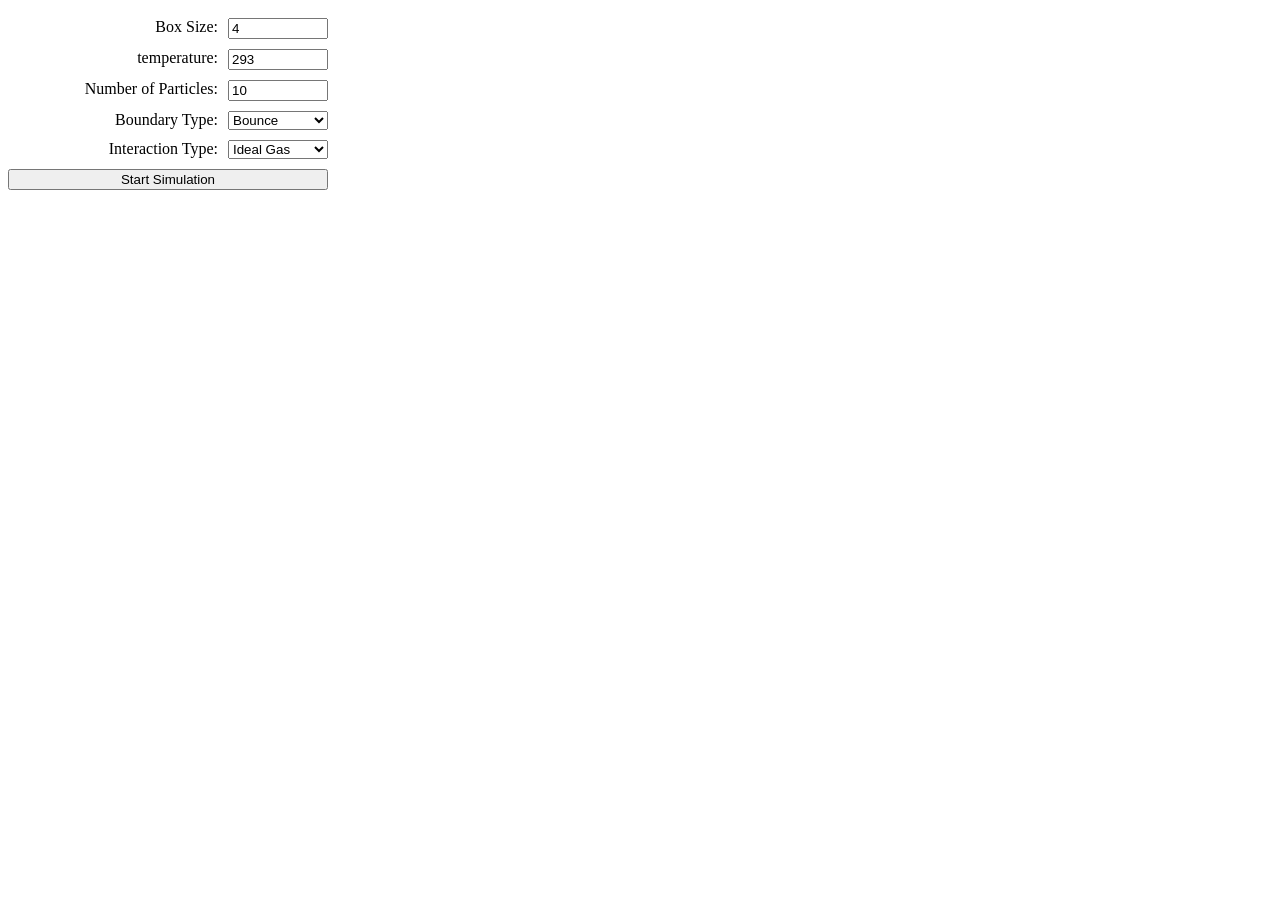
==== particle-fyq.html @ 321ea61f "temp start at 293" ====
<!DOCTYPE html>
<html lang="en">
    <head>
        <meta charset="UTF-8">
        <meta name="viewport" content="width=device-width, initial-scale=1, shrink-to-fit=no">
        <title>Particle Simulation</title>
        <style>
            #canvasContainer {
                overflow: auto;
                margin-top: 10px;
            }
        </style>
    </head>
    <body>
        <div style="display: grid; grid-template-columns: 1fr 100px; grid-template-rows: repeat(6, auto); gap: 10px;
         width: 320px; height: 100px;">
            <label for="boxSize" style="grid-column: 1; grid-row: 2; text-align: right;">Box Size:</label>
            <input type="number" id="boxSize" min="0" value="4" style="grid-column: 2; grid-row: 2;">

            <label for="temperature" style="grid-column: 1; grid-row: 3; text-align: right;">temperature:</label>
            <input type="number" id="temperature" min="0" value="293" style="grid-column: 2; grid-row: 3;">

            <label for="numParticles" style="grid-column: 1; grid-row: 4; text-align: right;">Number of Particles:</label>
            <input type="number" id="numParticles" min="0" value="10" style="grid-column: 2; grid-row: 4;">
            
            <label for="boundaryType" style="grid-column: 1; grid-row: 5; text-align: right;">Boundary Type:</label>
            <select id="boundaryType" style="grid-column: 2; grid-row: 5;">
                <option value="0">Bounce</option>
                <option value="1">Wrap</option>
            </select>
            
            <label for="interactionType" style="grid-column: 1; grid-row: 6; text-align: right;">Interaction Type:</label>
            <select id="interactionType" style="grid-column: 2; grid-row: 6;">
                <option value="0">Ideal Gas</option>
                <option value="1">Collision</option>
            </select>
            
            <button id="startSimulation" style="grid-column: 1 / span 2; grid-row: 7;">Start Simulation</button>
        </div>
        <div id="canvasContainer"></div>
        <script src="js/ParticleSimulate-fyq.js"></script>
    </body>
</html>
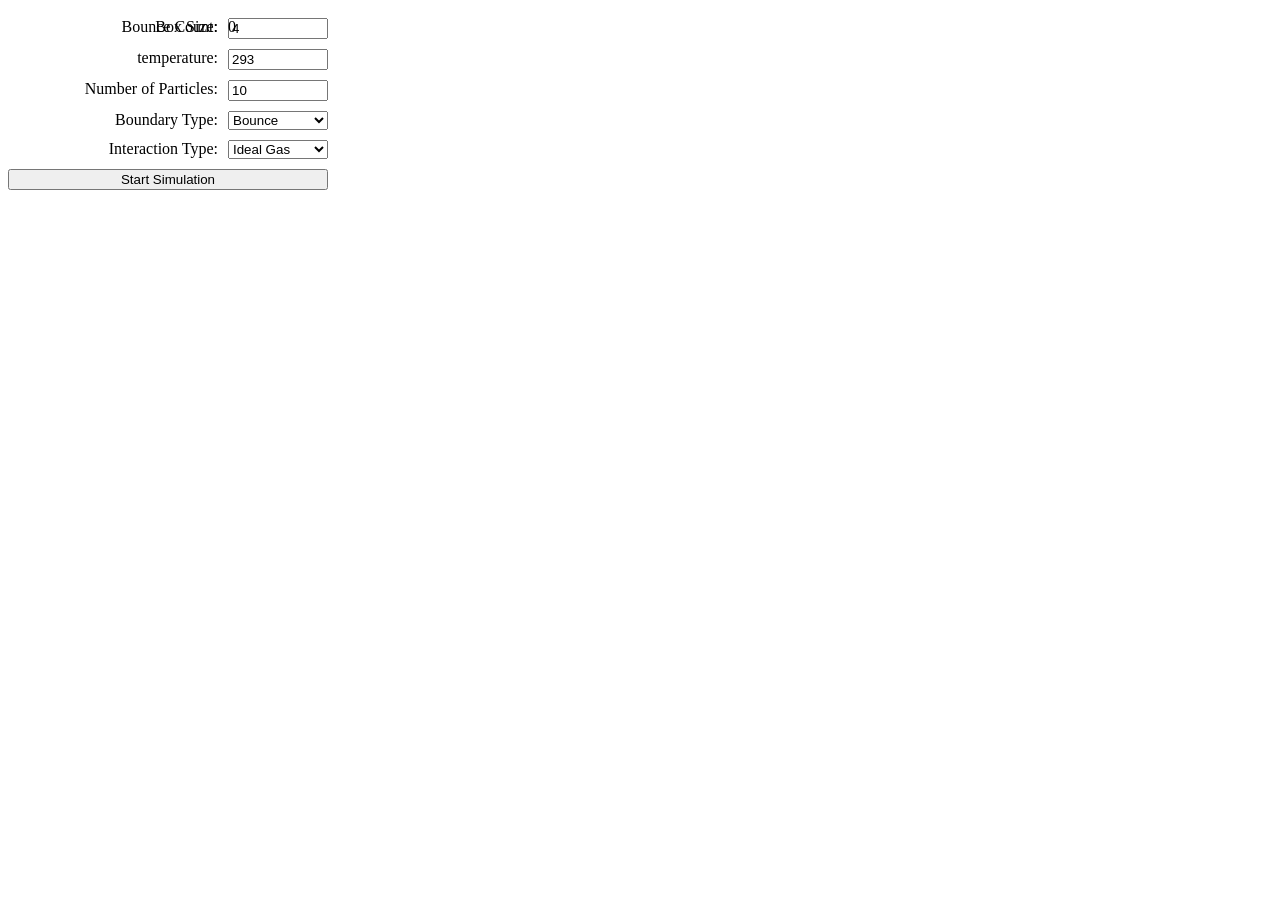
==== commit a174ad9b: "numupdate" ====
--- a/particle-fyq.html
+++ b/particle-fyq.html
@@ -36,6 +36,10 @@
             </select>
             
             <button id="startSimulation" style="grid-column: 1 / span 2; grid-row: 7;">Start Simulation</button>
+
+            <label for="Bounce_Count" style="grid-column: 1; grid-row: 2; text-align: right;">Bounce Count:</label>
+            <span id="Bounce_Count" style="grid-column: 2; grid-row: 2;">0</span>
+            
         </div>
         <div id="canvasContainer"></div>
         <script src="js/ParticleSimulate-fyq.js"></script>
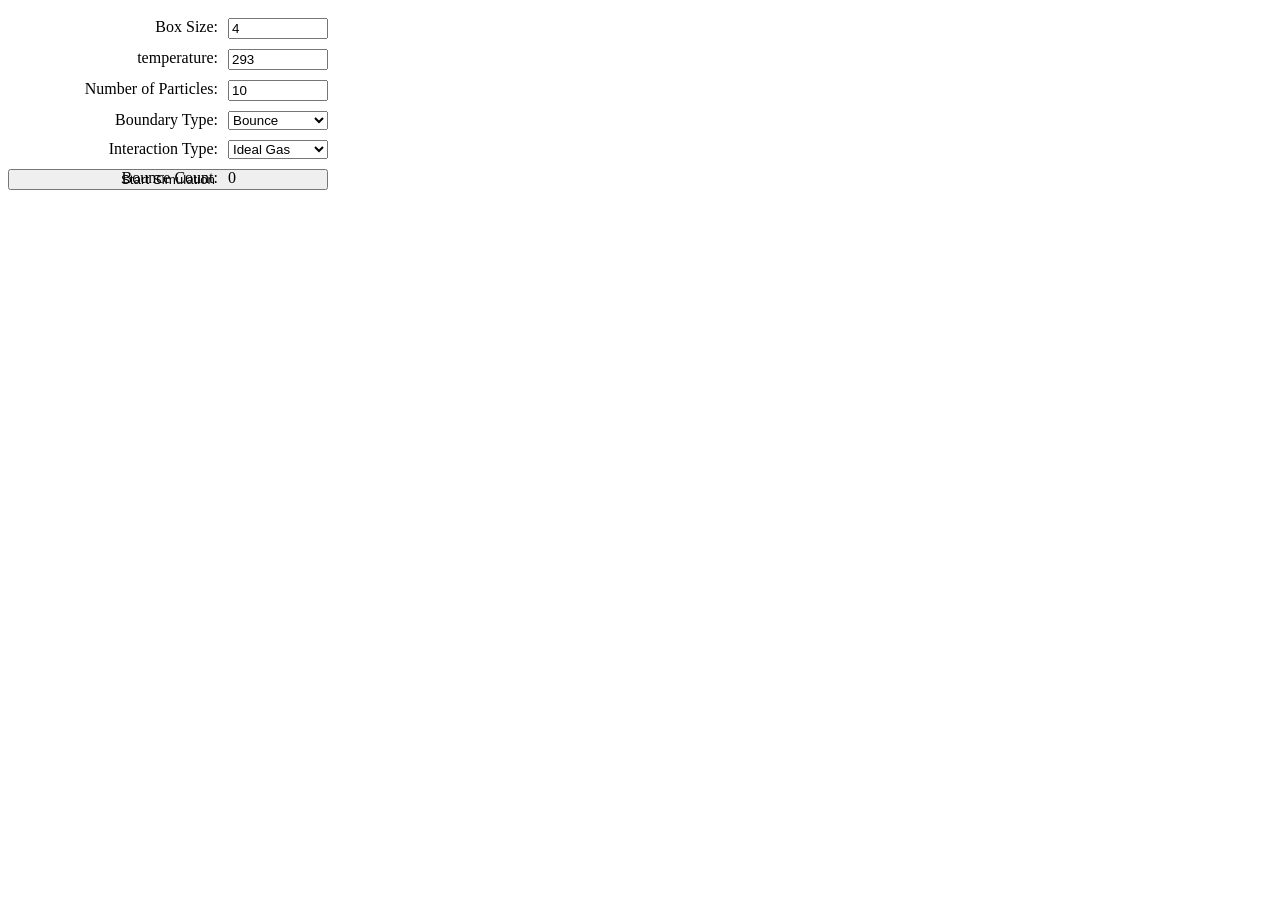
==== commit de588c1d: "num_update" ====
--- a/particle-fyq.html
+++ b/particle-fyq.html
@@ -37,8 +37,8 @@
             
             <button id="startSimulation" style="grid-column: 1 / span 2; grid-row: 7;">Start Simulation</button>
 
-            <label for="Bounce_Count" style="grid-column: 1; grid-row: 2; text-align: right;">Bounce Count:</label>
-            <span id="Bounce_Count" style="grid-column: 2; grid-row: 2;">0</span>
+            <label for="Bounce_Count" style="grid-column: 1; grid-row: 7; text-align: right;">Bounce Count:</label>
+            <span id="Bounce_Count" style="grid-column: 2; grid-row: 7;">0</span>
             
         </div>
         <div id="canvasContainer"></div>
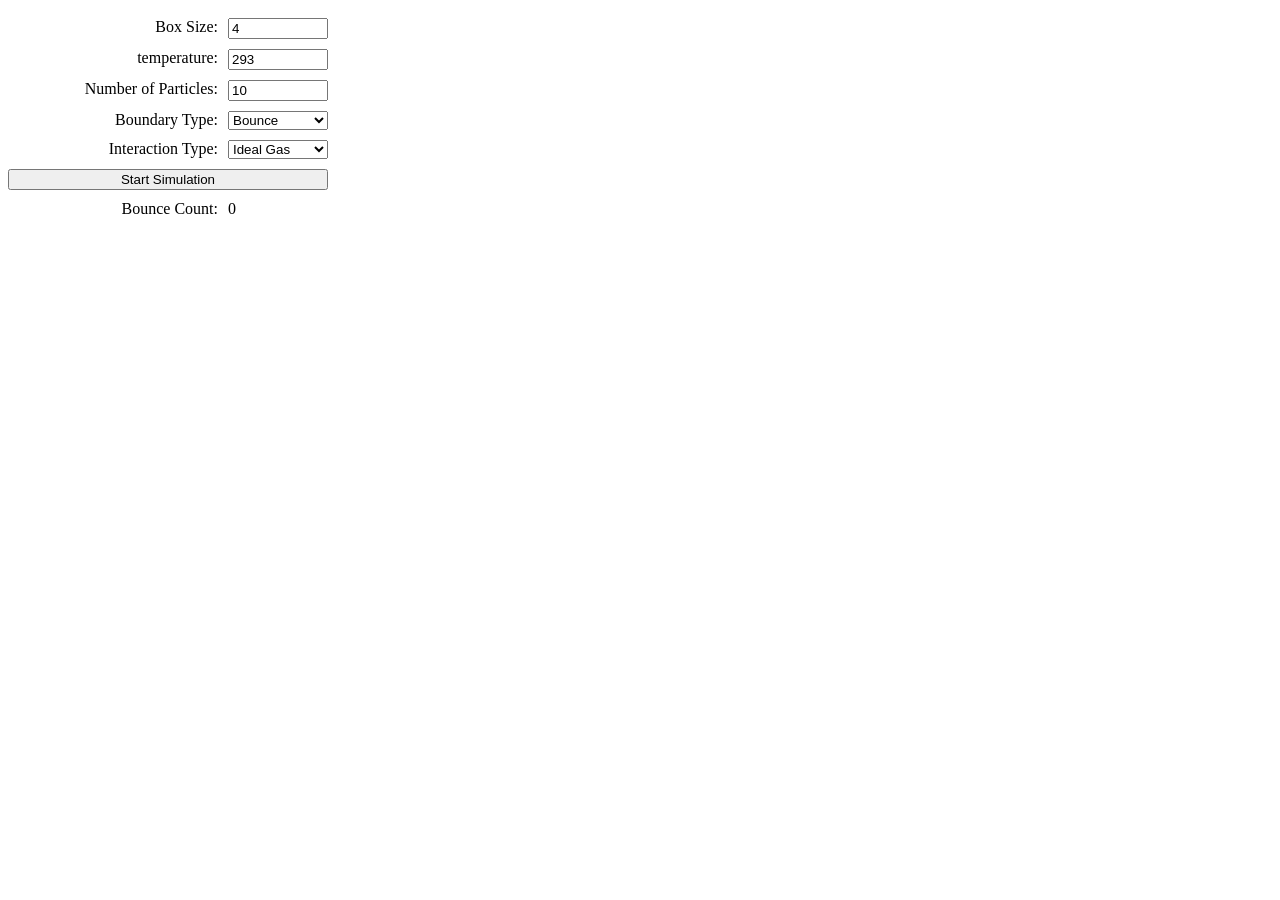
==== commit eb439c1d: "calc_update" ====
--- a/particle-fyq.html
+++ b/particle-fyq.html
@@ -37,8 +37,8 @@
             
             <button id="startSimulation" style="grid-column: 1 / span 2; grid-row: 7;">Start Simulation</button>
 
-            <label for="Bounce_Count" style="grid-column: 1; grid-row: 7; text-align: right;">Bounce Count:</label>
-            <span id="Bounce_Count" style="grid-column: 2; grid-row: 7;">0</span>
+            <label for="Bounce_Count" style="grid-column: 1; grid-row: 8; text-align: right;">Bounce Count:</label>
+            <span id="Bounce_Count" style="grid-column: 2; grid-row: 8;">0</span>
             
         </div>
         <div id="canvasContainer"></div>
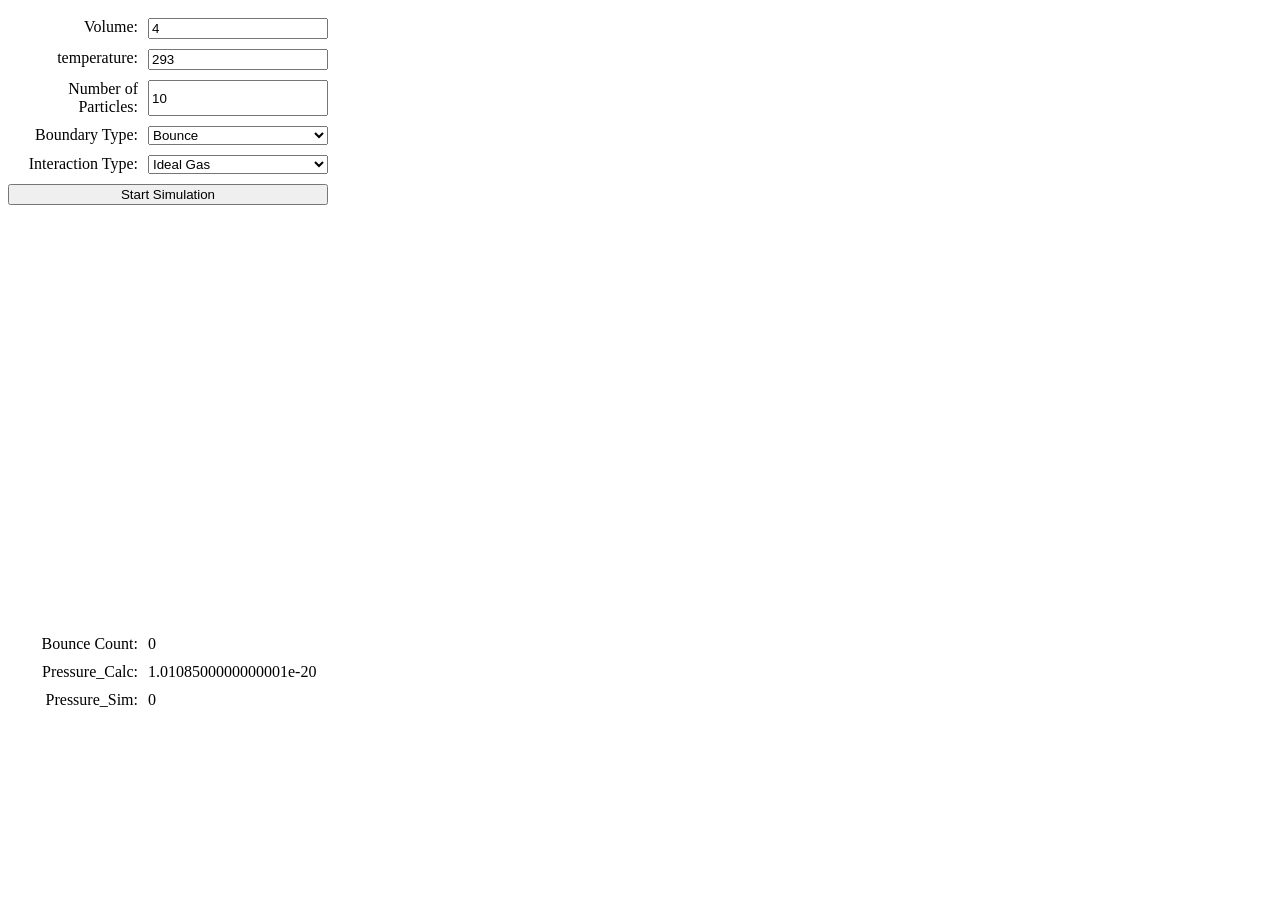
==== commit 0bc435e0: "update pressure calc" ====
--- a/particle-fyq.html
+++ b/particle-fyq.html
@@ -12,9 +12,9 @@
         </style>
     </head>
     <body>
-        <div style="display: grid; grid-template-columns: 1fr 100px; grid-template-rows: repeat(6, auto); gap: 10px;
+        <div style="display: grid; grid-template-columns: 1fr 180px; grid-template-rows: repeat(100, auto); gap: 10px;
          width: 320px; height: 100px;">
-            <label for="boxSize" style="grid-column: 1; grid-row: 2; text-align: right;">Box Size:</label>
+            <label for="boxSize" style="grid-column: 1; grid-row: 2; text-align: right;">Volume:</label>
             <input type="number" id="boxSize" min="0" value="4" style="grid-column: 2; grid-row: 2;">
 
             <label for="temperature" style="grid-column: 1; grid-row: 3; text-align: right;">temperature:</label>
@@ -37,11 +37,17 @@
             
             <button id="startSimulation" style="grid-column: 1 / span 2; grid-row: 7;">Start Simulation</button>
 
-            <label for="Bounce_Count" style="grid-column: 1; grid-row: 8; text-align: right;">Bounce Count:</label>
-            <span id="Bounce_Count" style="grid-column: 2; grid-row: 8;">0</span>
-            
+            <label for="Bounce_Count" style="grid-column: 1; grid-row: 50; text-align: right;">Bounce Count:</label>
+            <span id="Bounce_Count" style="grid-column: 2; grid-row: 50;">0</span>
+
+            <label for="Pressure_calc" style="grid-column: 1; grid-row: 51; text-align: right;">Pressure_Calc:</label>
+            <span id="Pressure_calc" style="grid-column: 2; grid-row: 51;">0</span>
+
+            <label for="Pressure_sim" style="grid-column: 1; grid-row: 52; text-align: right;">Pressure_Sim:</label>
+            <span id="Pressure_sim" style="grid-column: 2; grid-row: 52;">0</span>
         </div>
         <div id="canvasContainer"></div>
         <script src="js/ParticleSimulate-fyq.js"></script>
+
     </body>
 </html>
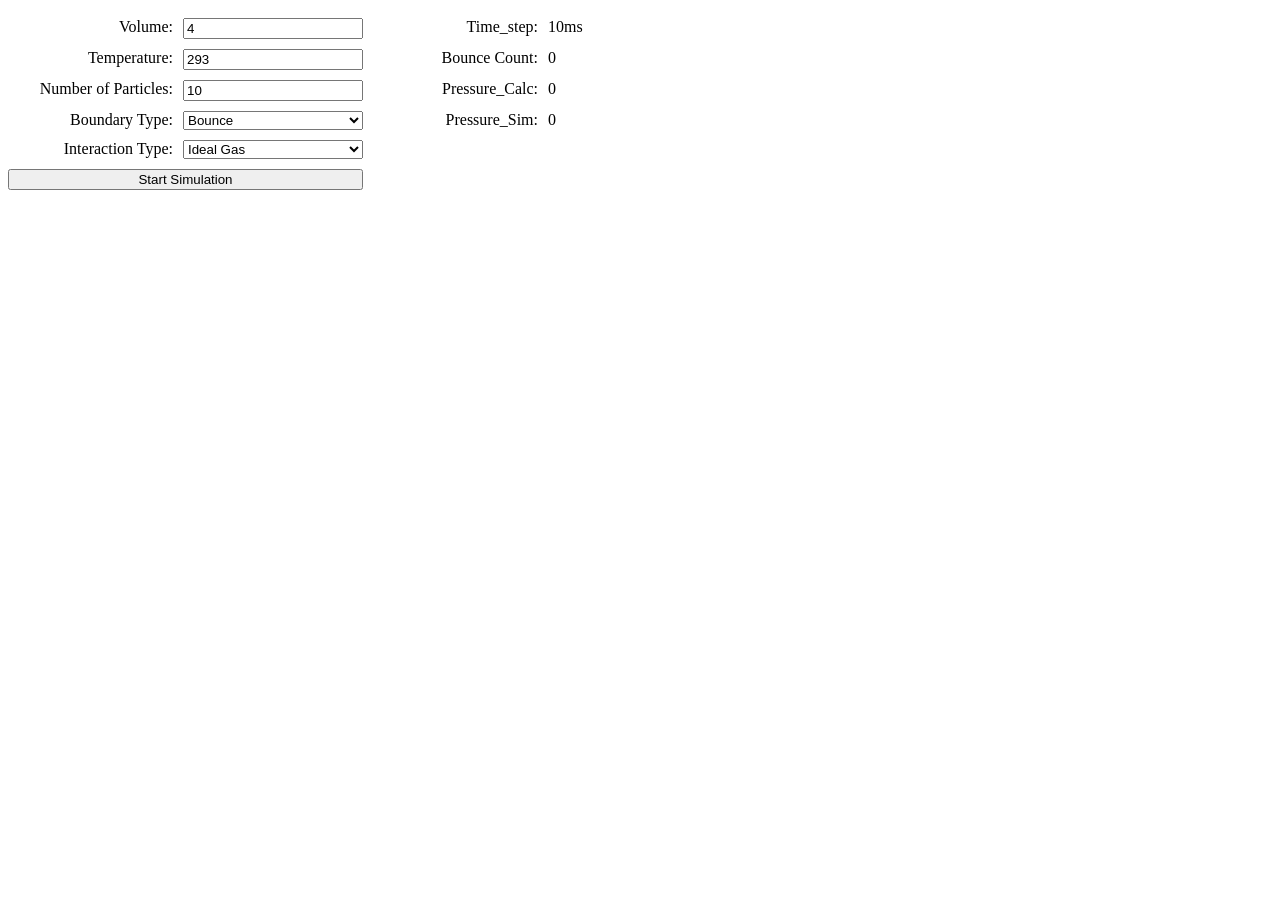
==== commit ddaf53a8: "updated pressure_sim" ====
--- a/particle-fyq.html
+++ b/particle-fyq.html
@@ -1,53 +1,60 @@
 <!DOCTYPE html>
 <html lang="en">
-    <head>
-        <meta charset="UTF-8">
-        <meta name="viewport" content="width=device-width, initial-scale=1, shrink-to-fit=no">
-        <title>Particle Simulation</title>
-        <style>
-            #canvasContainer {
-                overflow: auto;
-                margin-top: 10px;
-            }
-        </style>
-    </head>
-    <body>
-        <div style="display: grid; grid-template-columns: 1fr 180px; grid-template-rows: repeat(100, auto); gap: 10px;
-         width: 320px; height: 100px;">
-            <label for="boxSize" style="grid-column: 1; grid-row: 2; text-align: right;">Volume:</label>
-            <input type="number" id="boxSize" min="0" value="4" style="grid-column: 2; grid-row: 2;">
+<head>
+    <meta charset="UTF-8">
+    <meta name="viewport" content="width=device-width, initial-scale=1, shrink-to-fit=no">
+    <title>Particle Simulation</title>
+    <style>
+        #canvasContainer {
+            overflow: auto;
+            margin-top: 10px;
+        }
+    </style>
+</head>
+<body>
+    <div style="display: grid; grid-template-columns: 1fr 180px 1fr 180px; grid-template-rows: repeat(100, auto); gap: 10px;
+         width: 720px; height: 100px;">
+         
+        <!-- Left side: Inputs -->
+        <label for="boxSize" style="grid-column: 1; grid-row: 2; text-align: right;">Volume:</label>
+        <input type="number" id="boxSize" min="0" value="4" style="grid-column: 2; grid-row: 2;">
 
-            <label for="temperature" style="grid-column: 1; grid-row: 3; text-align: right;">temperature:</label>
-            <input type="number" id="temperature" min="0" value="293" style="grid-column: 2; grid-row: 3;">
+        <label for="temperature" style="grid-column: 1; grid-row: 3; text-align: right;">Temperature:</label>
+        <input type="number" id="temperature" min="0" value="293" style="grid-column: 2; grid-row: 3;">
 
-            <label for="numParticles" style="grid-column: 1; grid-row: 4; text-align: right;">Number of Particles:</label>
-            <input type="number" id="numParticles" min="0" value="10" style="grid-column: 2; grid-row: 4;">
-            
-            <label for="boundaryType" style="grid-column: 1; grid-row: 5; text-align: right;">Boundary Type:</label>
-            <select id="boundaryType" style="grid-column: 2; grid-row: 5;">
-                <option value="0">Bounce</option>
-                <option value="1">Wrap</option>
-            </select>
-            
-            <label for="interactionType" style="grid-column: 1; grid-row: 6; text-align: right;">Interaction Type:</label>
-            <select id="interactionType" style="grid-column: 2; grid-row: 6;">
-                <option value="0">Ideal Gas</option>
-                <option value="1">Collision</option>
-            </select>
-            
-            <button id="startSimulation" style="grid-column: 1 / span 2; grid-row: 7;">Start Simulation</button>
+        <label for="numParticles" style="grid-column: 1; grid-row: 4; text-align: right;">Number of Particles:</label>
+        <input type="number" id="numParticles" min="0" value="10" style="grid-column: 2; grid-row: 4;">
 
-            <label for="Bounce_Count" style="grid-column: 1; grid-row: 50; text-align: right;">Bounce Count:</label>
-            <span id="Bounce_Count" style="grid-column: 2; grid-row: 50;">0</span>
+        <label for="boundaryType" style="grid-column: 1; grid-row: 5; text-align: right;">Boundary Type:</label>
+        <select id="boundaryType" style="grid-column: 2; grid-row: 5;">
+            <option value="0">Bounce</option>
+            <option value="1">Wrap</option>
+        </select>
 
-            <label for="Pressure_calc" style="grid-column: 1; grid-row: 51; text-align: right;">Pressure_Calc:</label>
-            <span id="Pressure_calc" style="grid-column: 2; grid-row: 51;">0</span>
+        <label for="interactionType" style="grid-column: 1; grid-row: 6; text-align: right;">Interaction Type:</label>
+        <select id="interactionType" style="grid-column: 2; grid-row: 6;">
+            <option value="0">Ideal Gas</option>
+            <option value="1">Collision</option>
+        </select>
 
-            <label for="Pressure_sim" style="grid-column: 1; grid-row: 52; text-align: right;">Pressure_Sim:</label>
-            <span id="Pressure_sim" style="grid-column: 2; grid-row: 52;">0</span>
-        </div>
-        <div id="canvasContainer"></div>
-        <script src="js/ParticleSimulate-fyq.js"></script>
+        <button id="startSimulation" style="grid-column: 1 / span 2; grid-row: 7;">Start Simulation</button>
 
-    </body>
-</html>+        <!-- Right side: Outputs -->
+        <label for="Time_step" style="grid-column: 3; grid-row: 2; text-align: right;">Time_step:</label>
+        <span id="Time_step" style="grid-column: 4; grid-row: 2;">10ms</span>
+
+        <label for="Bounce_Count" style="grid-column: 3; grid-row: 3; text-align: right;">Bounce Count:</label>
+        <span id="Bounce_Count" style="grid-column: 4; grid-row: 3;">0</span>
+
+        <label for="Pressure_calc" style="grid-column: 3; grid-row: 4; text-align: right;">Pressure_Calc:</label>
+        <span id="Pressure_calc" style="grid-column: 4; grid-row: 4;">0</span>
+
+        <label for="Pressure_sim" style="grid-column: 3; grid-row: 5; text-align: right;">Pressure_Sim:</label>
+        <span id="Pressure_sim" style="grid-column: 4; grid-row: 5;">0</span>
+
+    </div>
+
+    <div id="canvasContainer"></div>
+    <script src="js/ParticleSimulate-fyq.js"></script>
+</body>
+</html>
